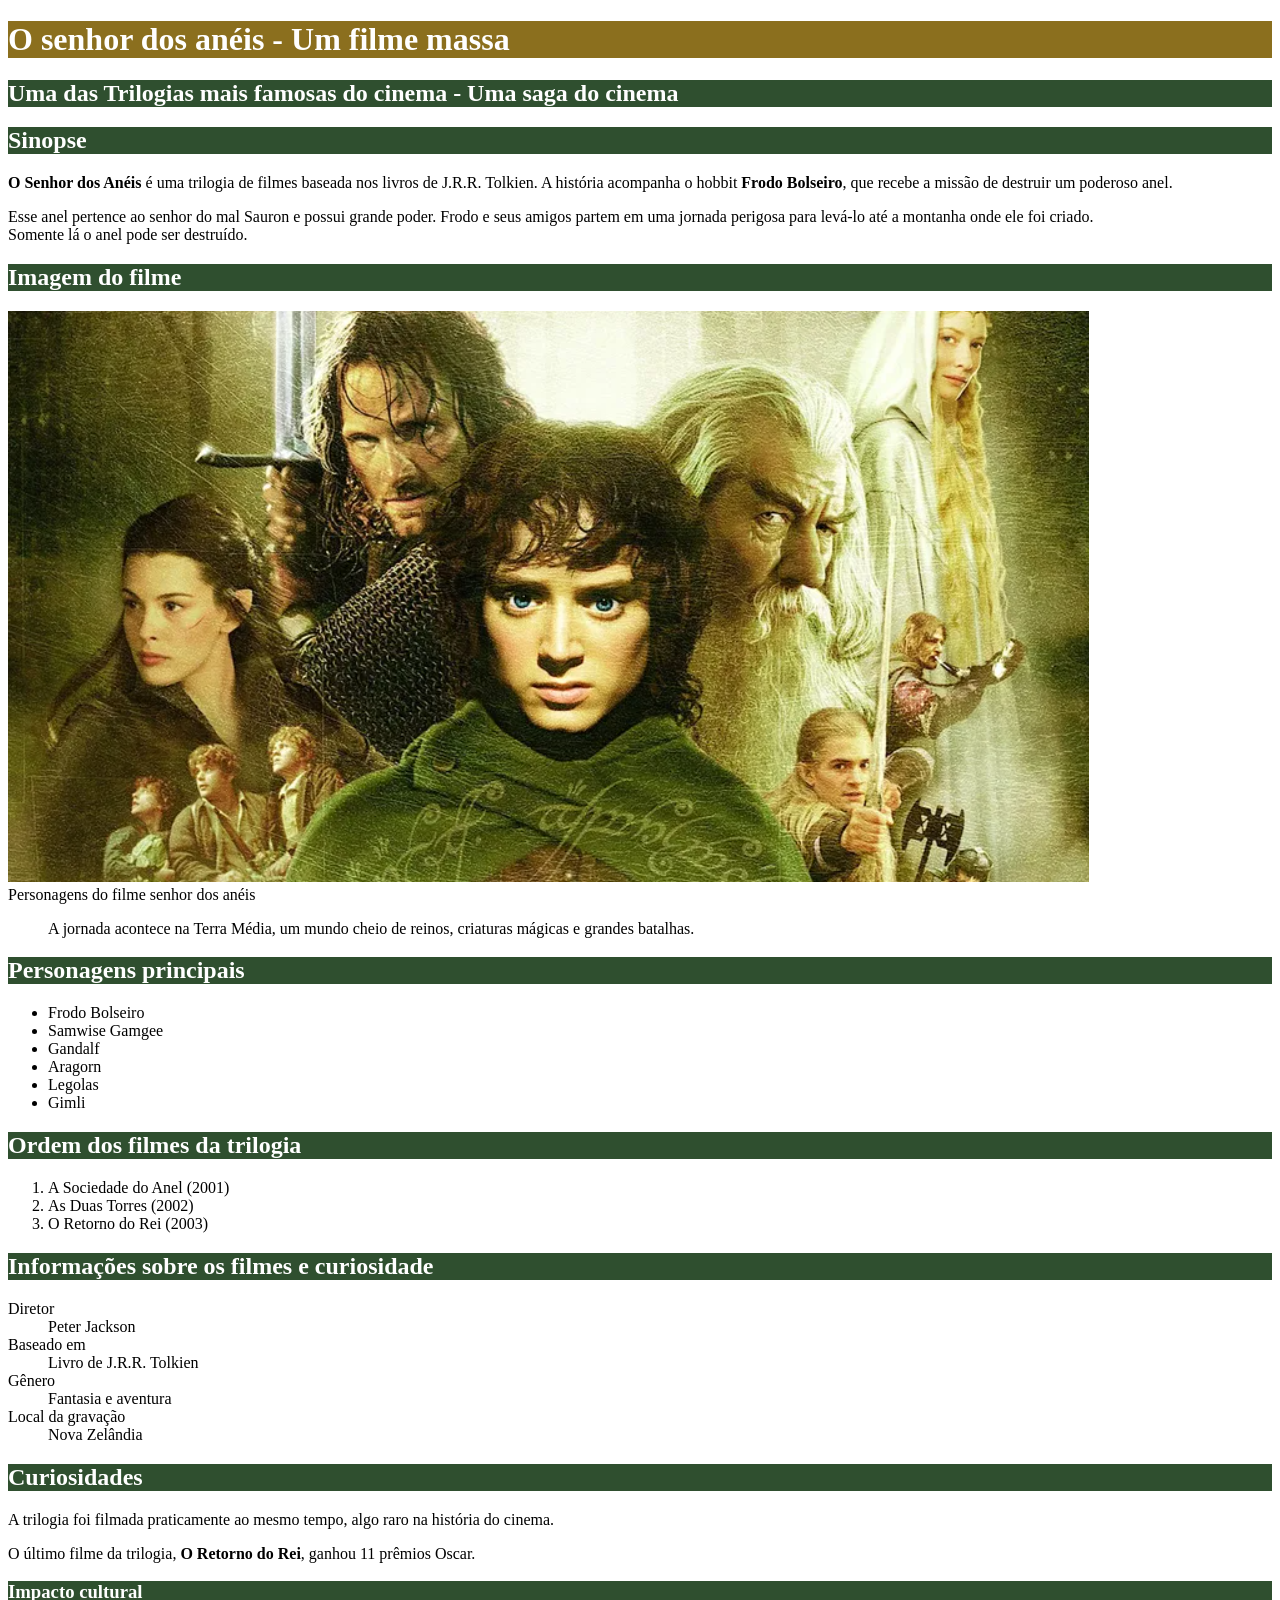
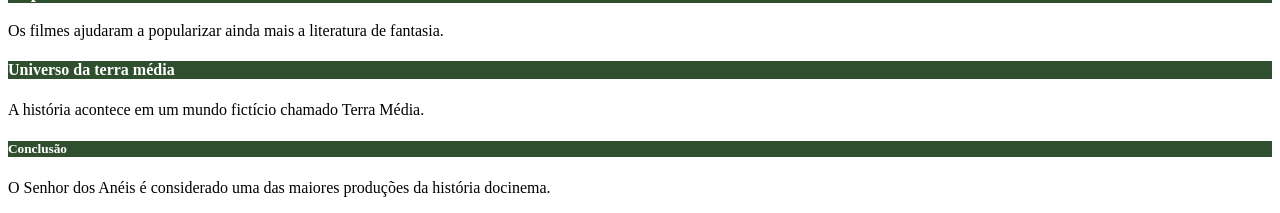
==== index.html @ 4c94b959 "Alteração do titulo secundario" ====
<!DOCTYPE html>
<html>
    <head>
        <title>filme o senhor dos aneis</title>
    <meta chaset="utf8">
    <style>
     #titulo_principal{
      background-color: #8B6F1E;
      color: white;
     }

     .titulo_segundario{
        background-color: #2F4F2F;
        color: white;
     }
    </style>
    </head>
    <body>
        <h1 id="titulo_principal">O senhor dos anéis - Um filme massa</h1>
        <h2 class="titulo_segundario">Uma das Trilogias mais famosas do cinema - Uma saga do cinema</h2>
        <h2 class="titulo_segundario">Sinopse</h2>
           <p><strong>O Senhor dos Anéis</strong> é uma trilogia de filmes baseada nos livros de J.R.R.
            Tolkien. A história acompanha o hobbit <strong>Frodo Bolseiro</strong>, que recebe a missão
            de destruir um poderoso anel.</p>

            <p>Esse anel pertence ao senhor do mal Sauron e possui grande poder. Frodo e
                seus amigos partem em uma jornada perigosa para levá-lo até a montanha
                onde ele foi criado. <br>Somente lá o anel pode ser destruído.</p>
        <h2 class="titulo_segundario">Imagem do filme</h2>
        <img src="senhor_dos_aneis.png"> <alt="Personagens do filmes senhor dos anéis/>  
        <figcaption>Personagens do filme senhor dos anéis</figcaption>
        <figure>
        <p>A jornada acontece na Terra Média, um mundo cheio de reinos, criaturas
            mágicas e grandes batalhas.</p></figure>
        <h2 class="titulo_segundario">Personagens principais</h2>
        <ul>
            <li>Frodo Bolseiro</li>
            <li> Samwise Gamgee</li>
            <li>Gandalf</li>
            <li>Aragorn</li>
            <li>Legolas</li>
            <li>Gimli</li>
        </ul>
        <h2 class="titulo_segundario">Ordem dos filmes da trilogia</h2>
        <ol>
            <li>A Sociedade do Anel (2001)</li>
            <li>As Duas Torres (2002)</li>
            <li>O Retorno do Rei (2003)</li>
        </ol>
        <h2 class="titulo_segundario">Informações sobre os filmes e curiosidade</h2>
        <dl>
            <dt>Diretor</dt>
               <dd>Peter Jackson</dd>
            <dt>Baseado em</dt>
               <dd>Livro de J.R.R. Tolkien</dd>
            <dt>Gênero</dt>
              <dd>Fantasia e aventura</dd>
            <dt>Local da gravação</dt>
              <dd>Nova Zelândia</dd>
        </dl>
        <h2 class="titulo_segundario">Curiosidades</h2>
          <p>A trilogia foi filmada praticamente ao mesmo tempo, algo raro na história do cinema.</p>
          <p>O último filme da trilogia, <strong>O Retorno do Rei</strong>, ganhou 11 prêmios Oscar.</p>
        <h3 class="titulo_segundario">Impacto cultural</h3>
          <p>Os filmes ajudaram a popularizar ainda mais a literatura de fantasia.</p>
        <h4 class="titulo_segundario">Universo da terra média</h4>
         <p>A história acontece em um mundo fictício chamado Terra Média.</p>
        <h5 class="titulo_segundario">Conclusão</h5>
         <p>O Senhor dos Anéis é considerado uma das maiores produções da história docinema.</p>
    </body>
</html>
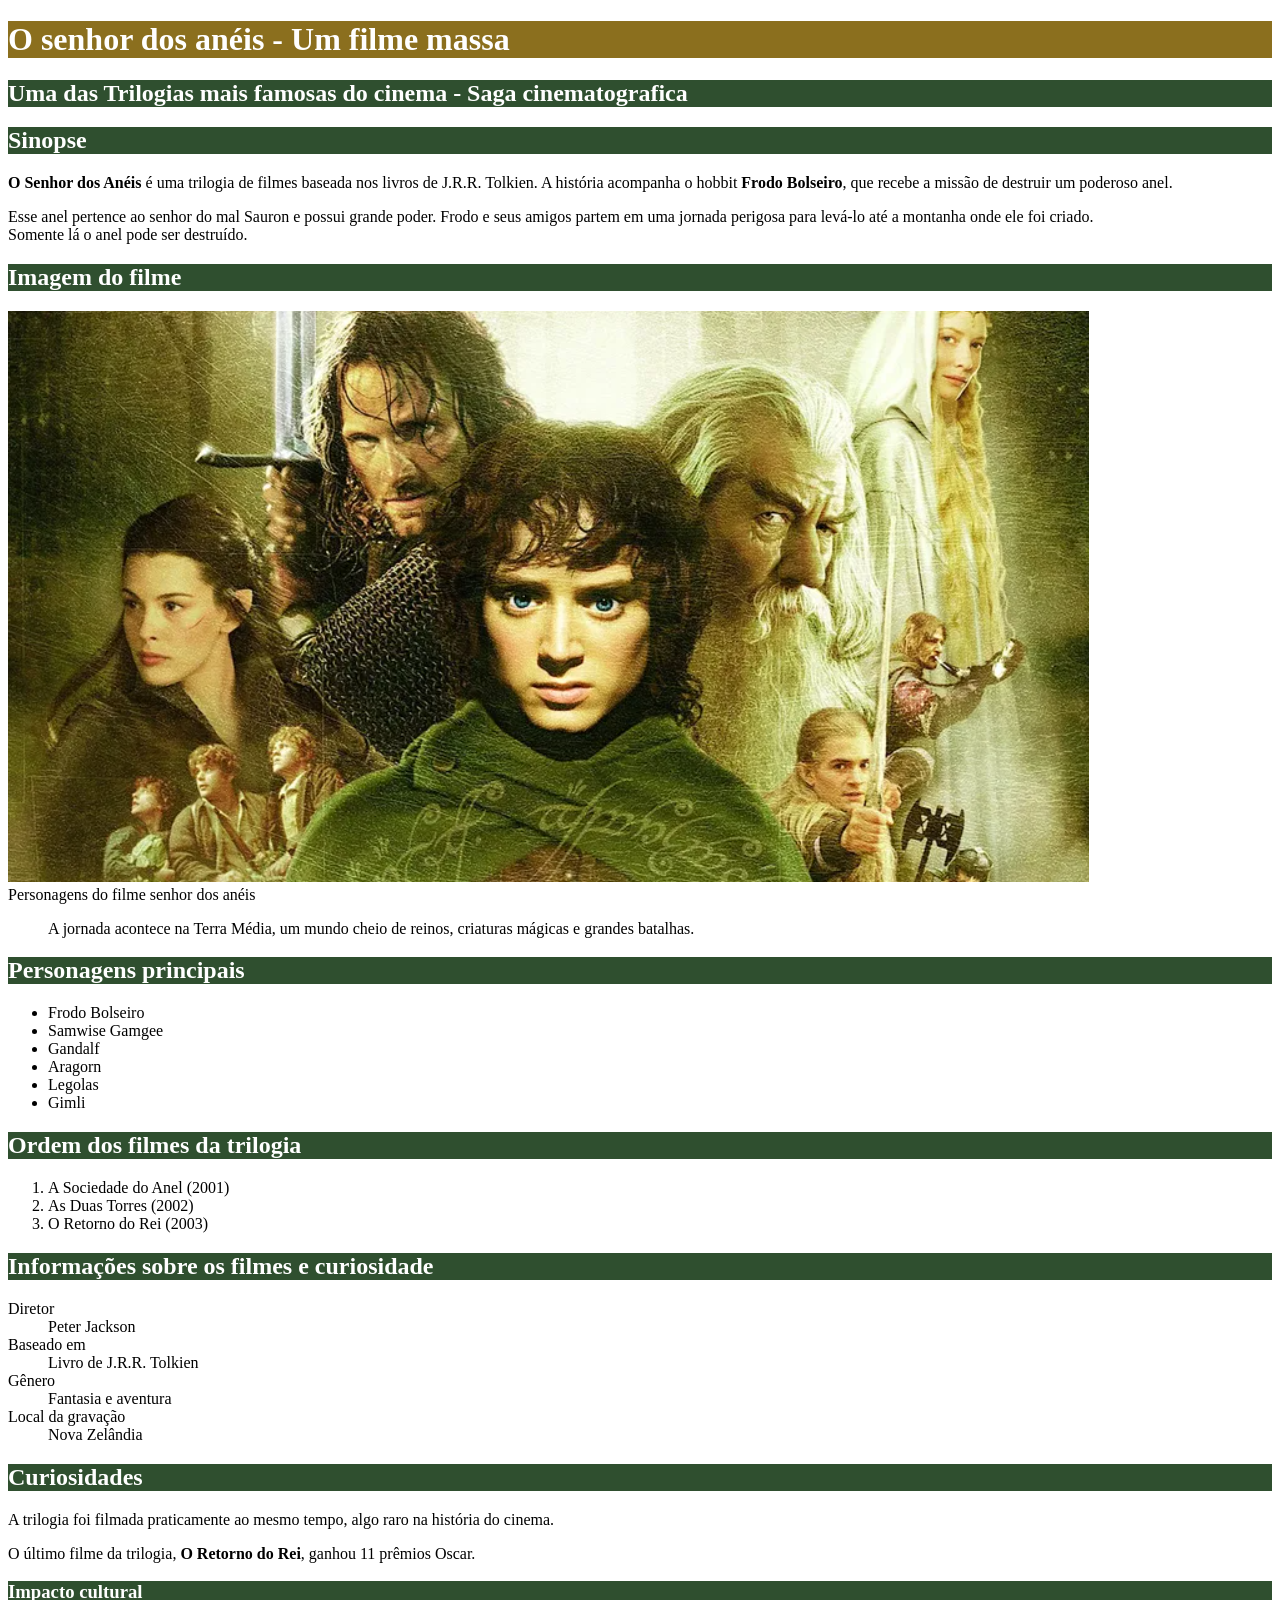
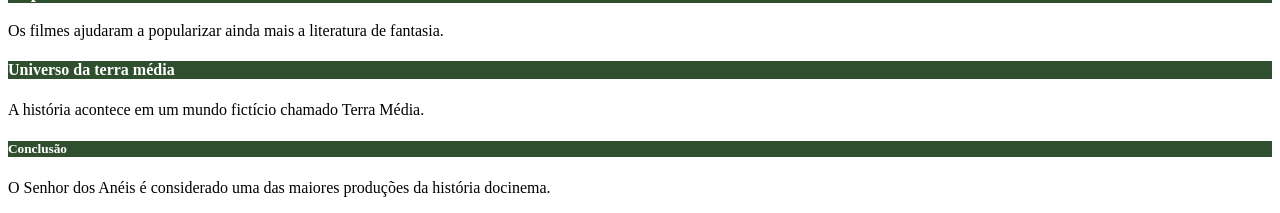
==== commit 4b365356: "inclusao de paragrafo" ====
--- a/index.html
+++ b/index.html
@@ -17,7 +17,7 @@
     </head>
     <body>
         <h1 id="titulo_principal">O senhor dos anéis - Um filme massa</h1>
-        <h2 class="titulo_segundario">Uma das Trilogias mais famosas do cinema - Uma saga do cinema</h2>
+        <h2 class="titulo_segundario">Uma das Trilogias mais famosas do cinema - Saga cinematografica</h2>
         <h2 class="titulo_segundario">Sinopse</h2>
            <p><strong>O Senhor dos Anéis</strong> é uma trilogia de filmes baseada nos livros de J.R.R.
             Tolkien. A história acompanha o hobbit <strong>Frodo Bolseiro</strong>, que recebe a missão
@@ -61,6 +61,12 @@
         <h2 class="titulo_segundario">Curiosidades</h2>
           <p>A trilogia foi filmada praticamente ao mesmo tempo, algo raro na história do cinema.</p>
           <p>O último filme da trilogia, <strong>O Retorno do Rei</strong>, ganhou 11 prêmios Oscar.</p>
+
+          <p>   
+
+
+            
+          </p>
         <h3 class="titulo_segundario">Impacto cultural</h3>
           <p>Os filmes ajudaram a popularizar ainda mais a literatura de fantasia.</p>
         <h4 class="titulo_segundario">Universo da terra média</h4>
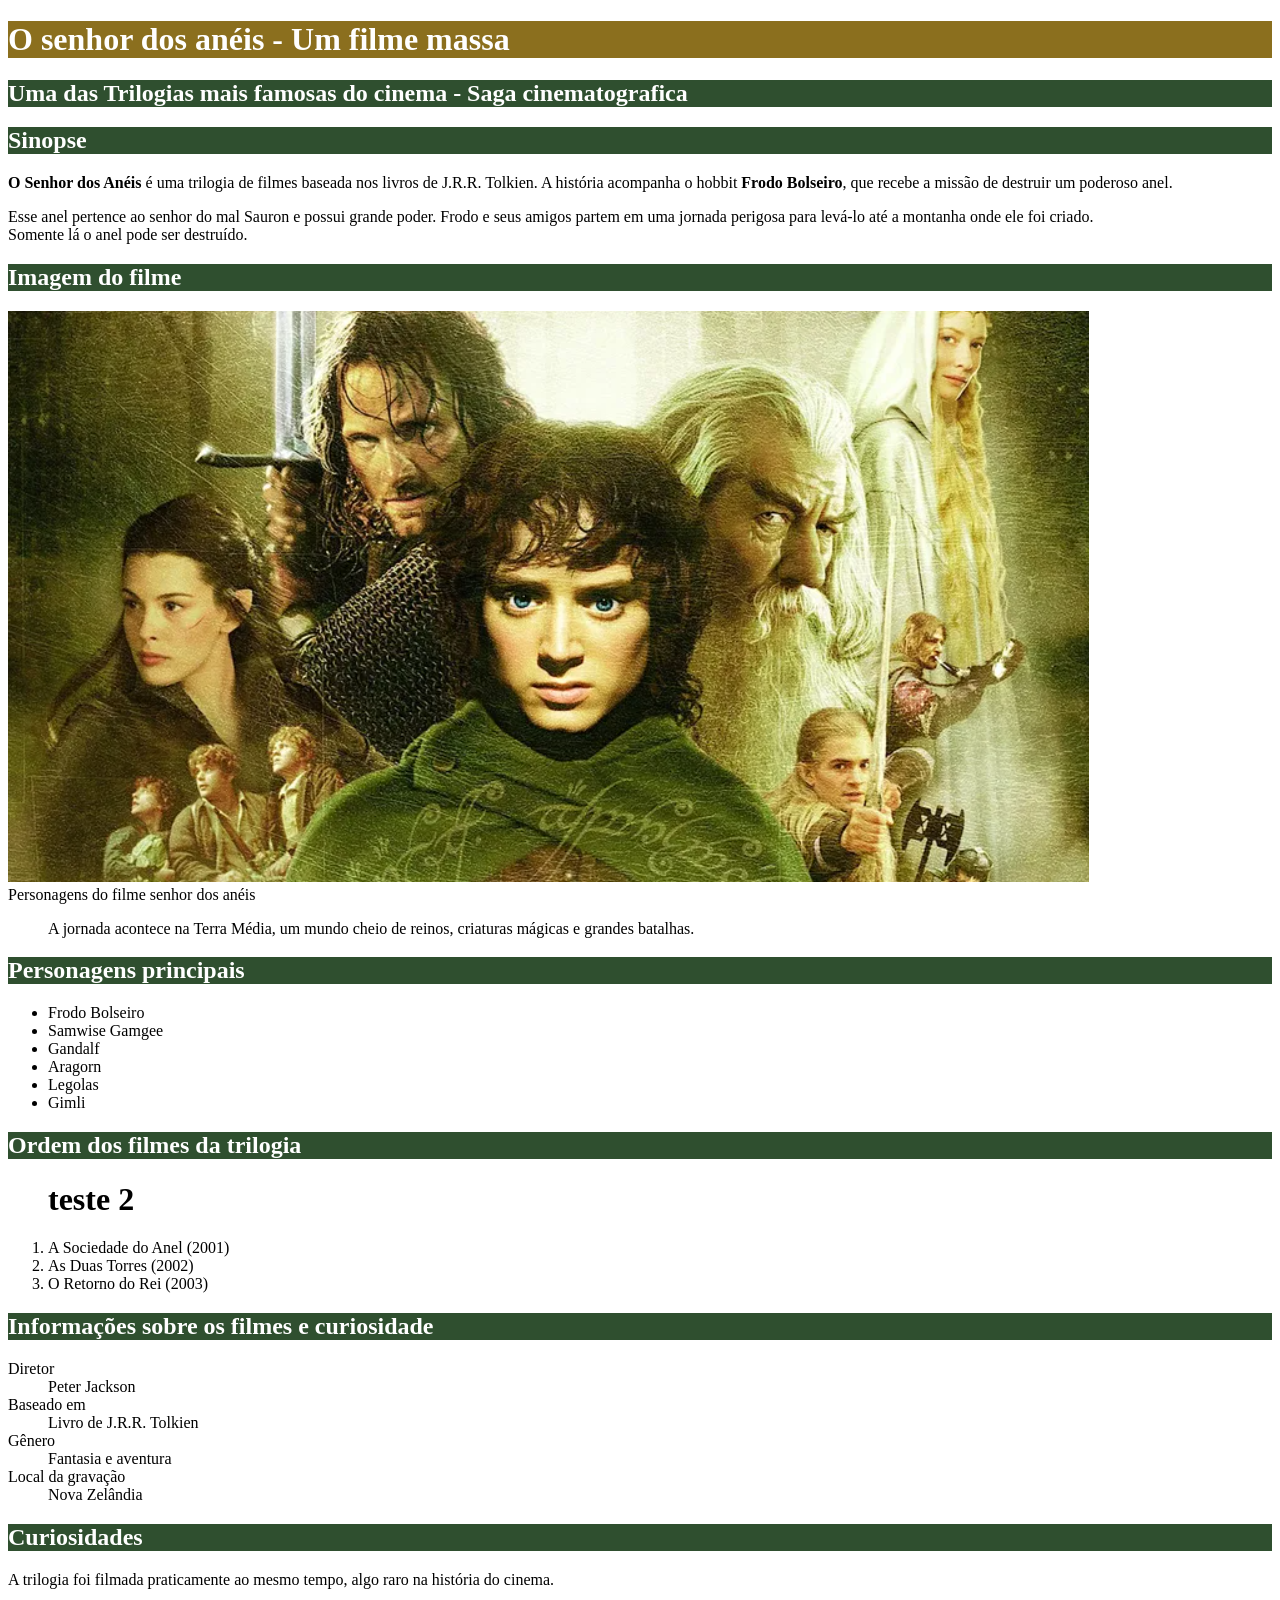
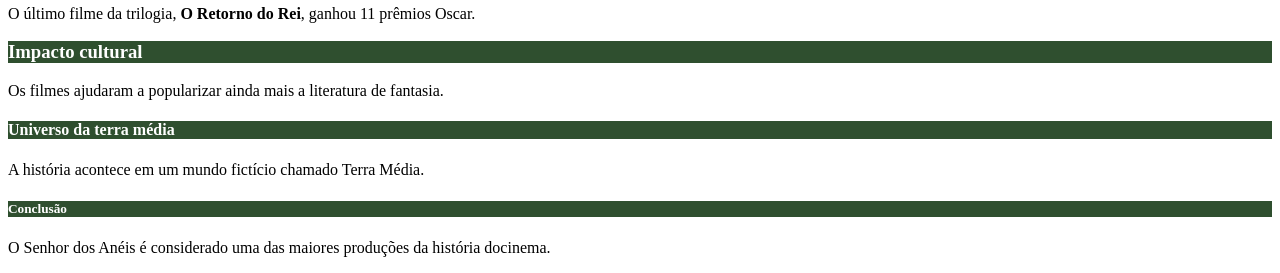
==== commit 43a5ba07: "inserção" ====
--- a/index.html
+++ b/index.html
@@ -43,6 +43,10 @@
         </ul>
         <h2 class="titulo_segundario">Ordem dos filmes da trilogia</h2>
         <ol>
+
+            <h1> teste 2
+                
+            </h1>
             <li>A Sociedade do Anel (2001)</li>
             <li>As Duas Torres (2002)</li>
             <li>O Retorno do Rei (2003)</li>
@@ -61,12 +65,6 @@
         <h2 class="titulo_segundario">Curiosidades</h2>
           <p>A trilogia foi filmada praticamente ao mesmo tempo, algo raro na história do cinema.</p>
           <p>O último filme da trilogia, <strong>O Retorno do Rei</strong>, ganhou 11 prêmios Oscar.</p>
-
-          <p>   
-
-
-            
-          </p>
         <h3 class="titulo_segundario">Impacto cultural</h3>
           <p>Os filmes ajudaram a popularizar ainda mais a literatura de fantasia.</p>
         <h4 class="titulo_segundario">Universo da terra média</h4>
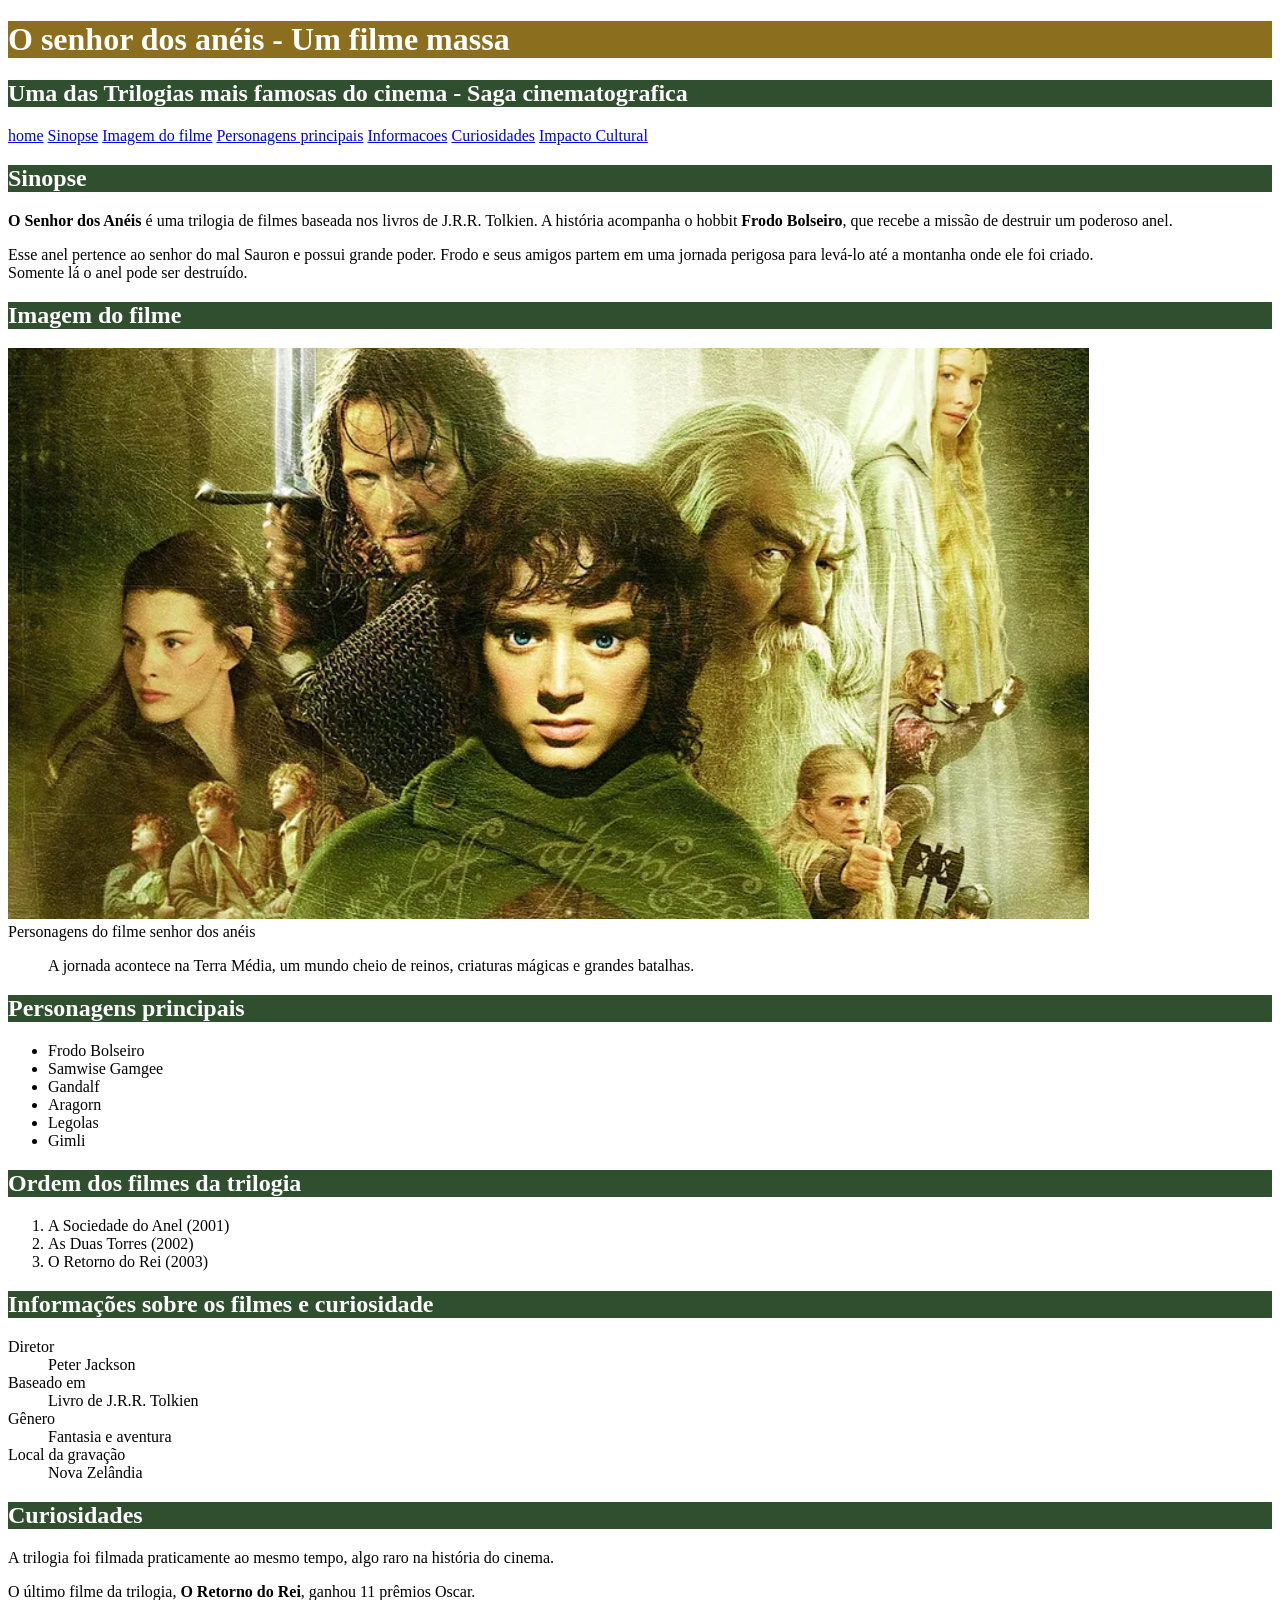
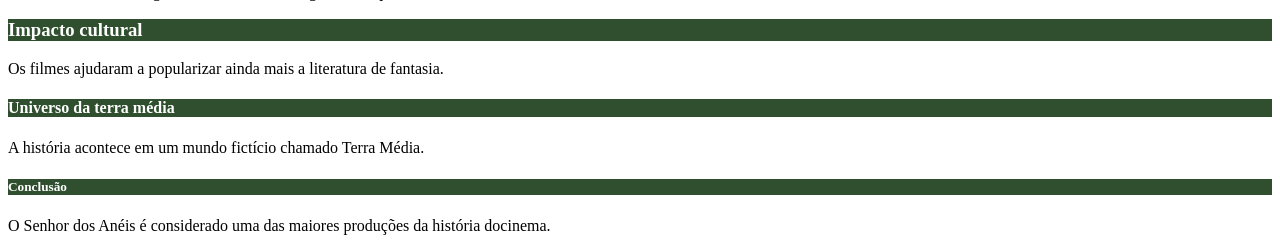
==== commit f492dfc9: "criação do menu de navegação do site" ====
--- a/index.html
+++ b/index.html
@@ -3,21 +3,22 @@
     <head>
         <title>filme o senhor dos aneis</title>
     <meta chaset="utf8">
-    <style>
-     #titulo_principal{
-      background-color: #8B6F1E;
-      color: white;
-     }
-
-     .titulo_segundario{
-        background-color: #2F4F2F;
-        color: white;
-     }
-    </style>
+  <link rel="stylesheet" href="Styles.css">
     </head>
     <body>
         <h1 id="titulo_principal">O senhor dos anéis - Um filme massa</h1>
         <h2 class="titulo_segundario">Uma das Trilogias mais famosas do cinema - Saga cinematografica</h2>
+
+        <nav>
+            <a href="index.html">home</a>
+            <a href="Sinopse.html">Sinopse</a>
+            <a href="imagemfilme.html">Imagem do filme</a>
+            <a href="Personagens.html">Personagens principais</a>
+            <a href="informacoes.html">Informacoes</a>
+            <a href="Curiosidades.html">Curiosidades</a>
+            <a href="Impacto.html">Impacto Cultural</a>
+        </nav>
+        
         <h2 class="titulo_segundario">Sinopse</h2>
            <p><strong>O Senhor dos Anéis</strong> é uma trilogia de filmes baseada nos livros de J.R.R.
             Tolkien. A história acompanha o hobbit <strong>Frodo Bolseiro</strong>, que recebe a missão
@@ -27,6 +28,7 @@
                 seus amigos partem em uma jornada perigosa para levá-lo até a montanha
                 onde ele foi criado. <br>Somente lá o anel pode ser destruído.</p>
         <h2 class="titulo_segundario">Imagem do filme</h2>
+
         <img src="senhor_dos_aneis.png"> <alt="Personagens do filmes senhor dos anéis/>  
         <figcaption>Personagens do filme senhor dos anéis</figcaption>
         <figure>
@@ -43,8 +45,6 @@
         </ul>
         <h2 class="titulo_segundario">Ordem dos filmes da trilogia</h2>
         <ol>
-
-            <h1> teste 2
                 
             </h1>
             <li>A Sociedade do Anel (2001)</li>
--- a/Styles.css
+++ b/Styles.css
@@ -0,0 +1,9 @@
+ #titulo_principal{
+       background-color: #8B6F1E;
+       color: white;
+     }
+
+     .titulo_segundario{
+        background-color: #2F4F2F;
+        color: white;
+     }
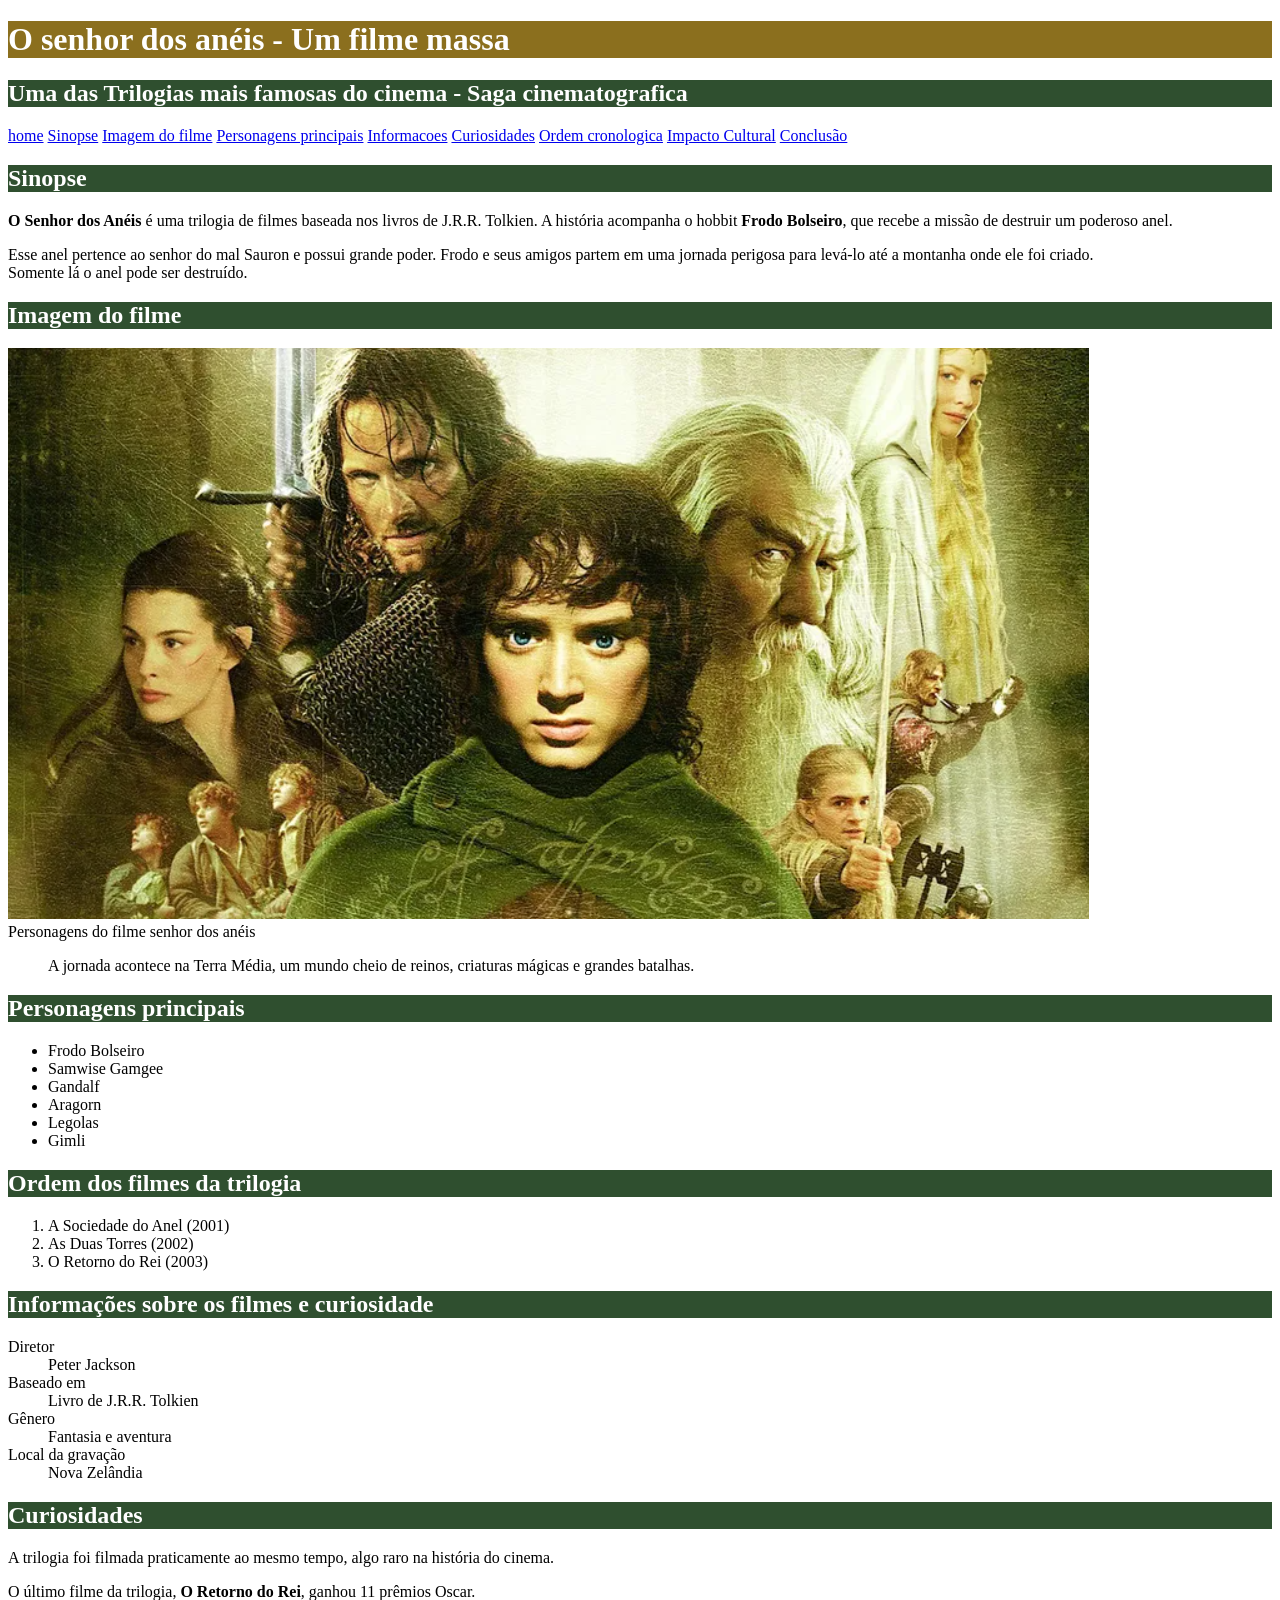
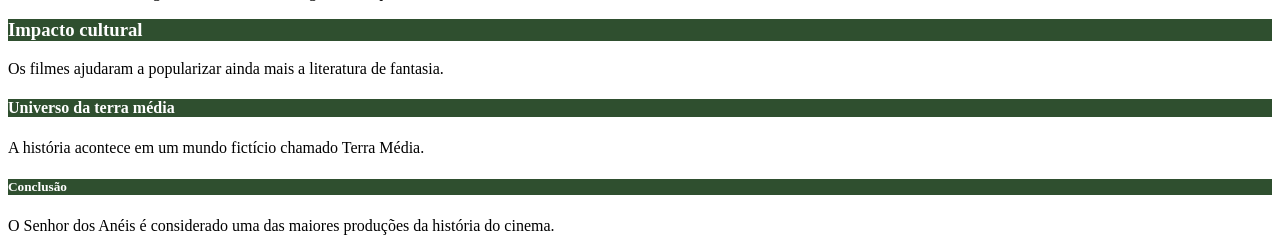
==== commit e3c2e675: "Upgrade na ordem cronologica" ====
--- a/index.html
+++ b/index.html
@@ -6,19 +6,24 @@
   <link rel="stylesheet" href="Styles.css">
     </head>
     <body>
-        <h1 id="titulo_principal">O senhor dos anéis - Um filme massa</h1>
-        <h2 class="titulo_segundario">Uma das Trilogias mais famosas do cinema - Saga cinematografica</h2>
+        <div>
+            <h1 id="titulo_principal">O senhor dos anéis - Um filme massa</h1>
+            
+            <h2 class="titulo_segundario">Uma das Trilogias mais famosas do cinema - Saga cinematografica</h2>
 
-        <nav>
-            <a href="index.html">home</a>
-            <a href="Sinopse.html">Sinopse</a>
-            <a href="imagemfilme.html">Imagem do filme</a>
-            <a href="Personagens.html">Personagens principais</a>
-            <a href="informacoes.html">Informacoes</a>
-            <a href="Curiosidades.html">Curiosidades</a>
-            <a href="Impacto.html">Impacto Cultural</a>
-        </nav>
-        
+            <nav>
+                <a href="index.html">home</a>
+                <a href="Sinopse.html">Sinopse</a>
+                <a href="imagemfilme.html">Imagem do filme</a>
+                <a href="Personagens.html">Personagens principais</a>
+                <a href="informacoes.html">Informacoes</a>
+                <a href="Curiosidades.html">Curiosidades</a>
+                <a href="ordem.html">Ordem cronologica</a>
+                <a href="Impacto.html">Impacto Cultural</a>
+                <a href="#conclusao">Conclusão</a>
+            </nav>
+        </div>
+         
         <h2 class="titulo_segundario">Sinopse</h2>
            <p><strong>O Senhor dos Anéis</strong> é uma trilogia de filmes baseada nos livros de J.R.R.
             Tolkien. A história acompanha o hobbit <strong>Frodo Bolseiro</strong>, que recebe a missão
@@ -69,7 +74,12 @@
           <p>Os filmes ajudaram a popularizar ainda mais a literatura de fantasia.</p>
         <h4 class="titulo_segundario">Universo da terra média</h4>
          <p>A história acontece em um mundo fictício chamado Terra Média.</p>
-        <h5 class="titulo_segundario">Conclusão</h5>
-         <p>O Senhor dos Anéis é considerado uma das maiores produções da história docinema.</p>
+
+    <div>
+         <h5 class="titulo_segundario">Conclusão</h5>
+         <p>O Senhor dos Anéis é considerado uma das maiores produções da história do cinema.</p>
+
+    </div>
+        
     </body>
 </html>
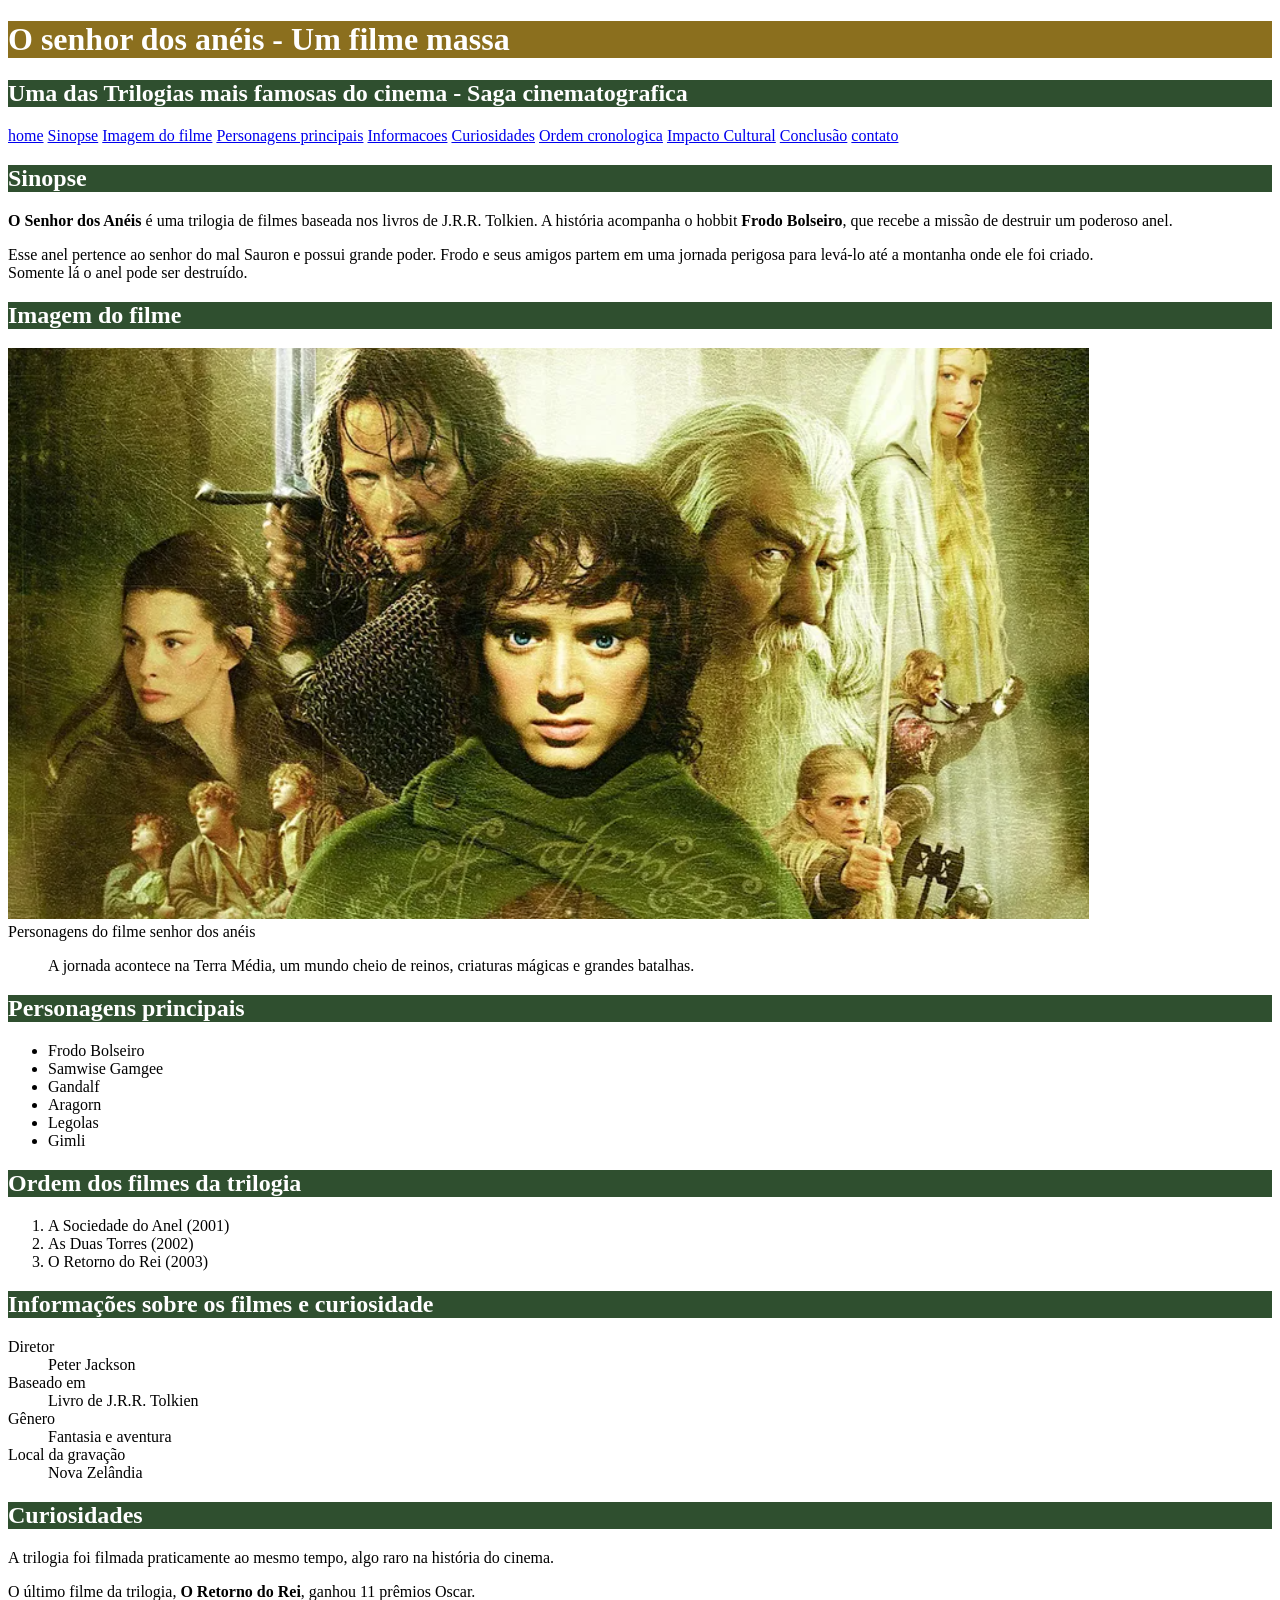
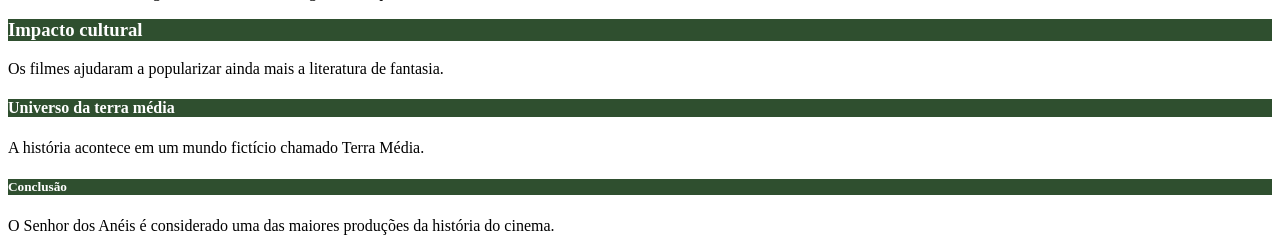
==== commit f0e88f2c: "inclusao de contato" ====
--- a/index.html
+++ b/index.html
@@ -21,6 +21,7 @@
                 <a href="ordem.html">Ordem cronologica</a>
                 <a href="Impacto.html">Impacto Cultural</a>
                 <a href="#conclusao">Conclusão</a>
+                <a href="contato.html">contato</a>
             </nav>
         </div>
          
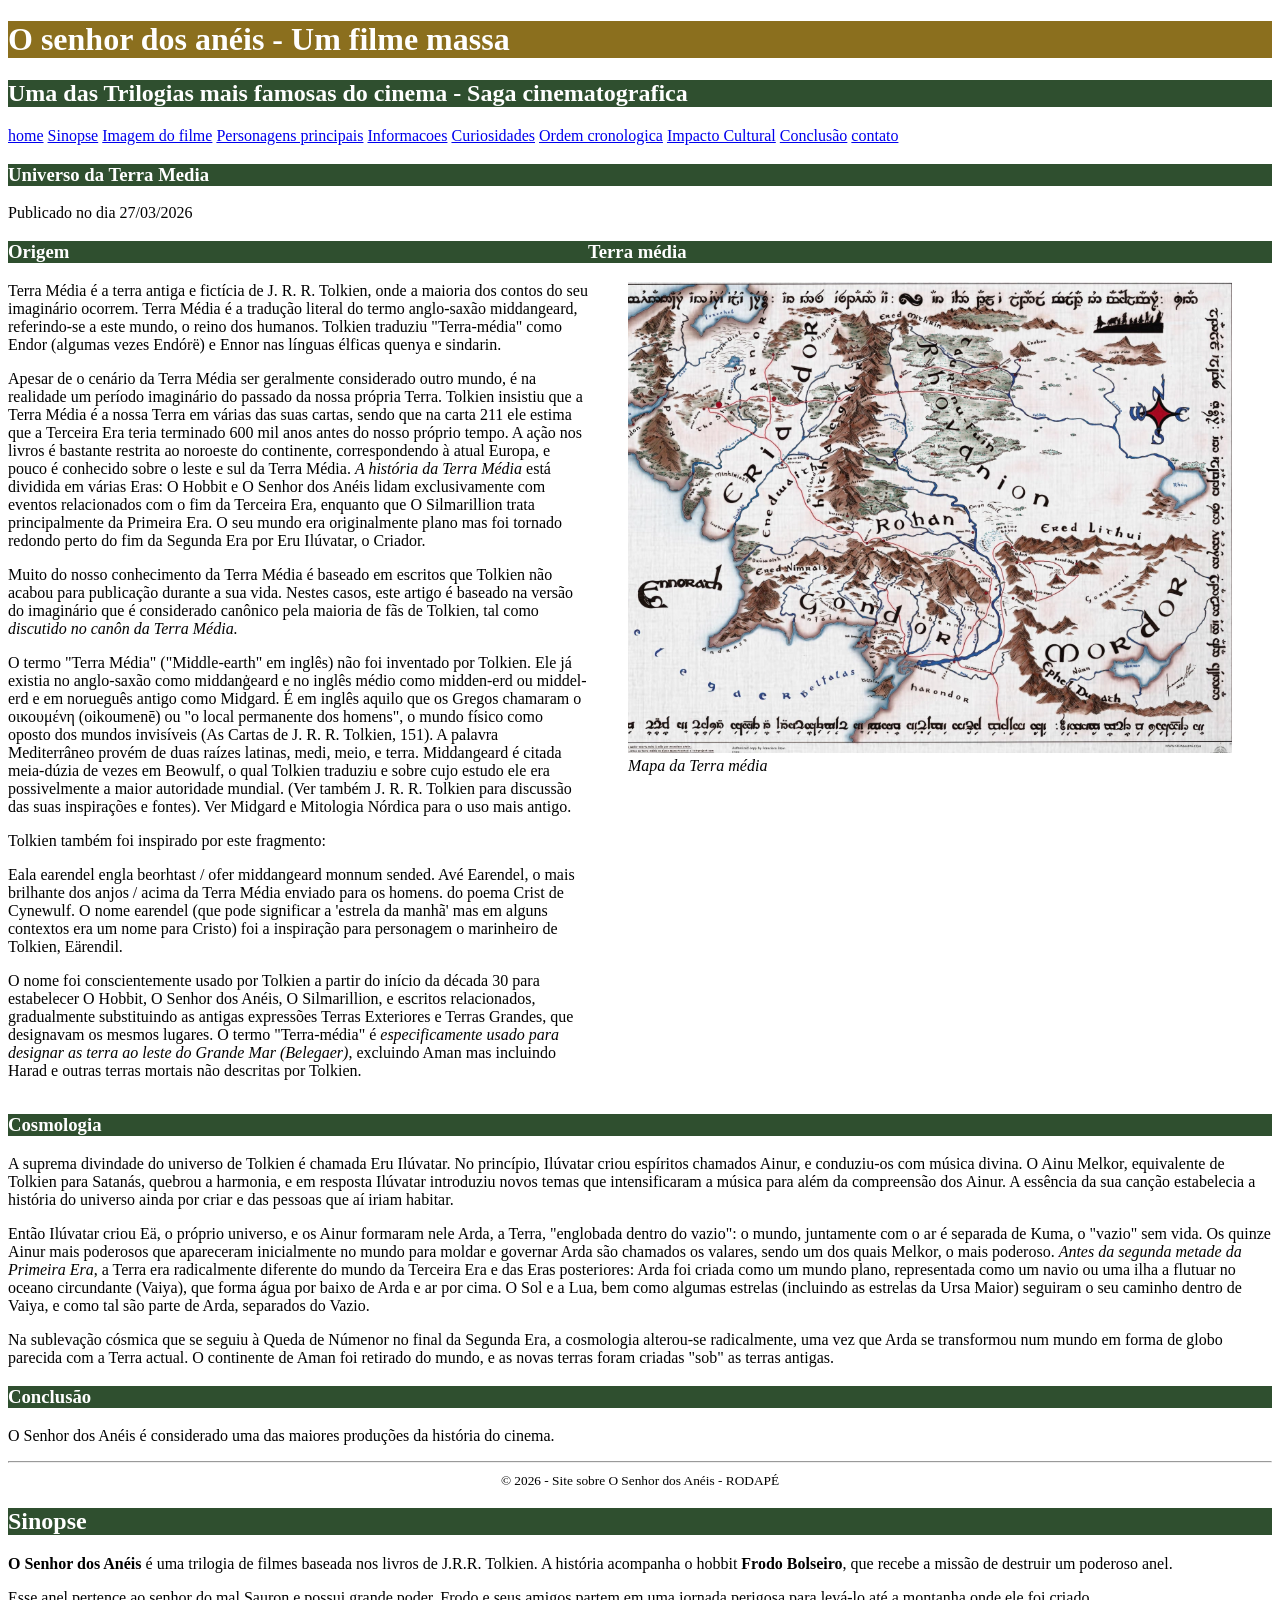
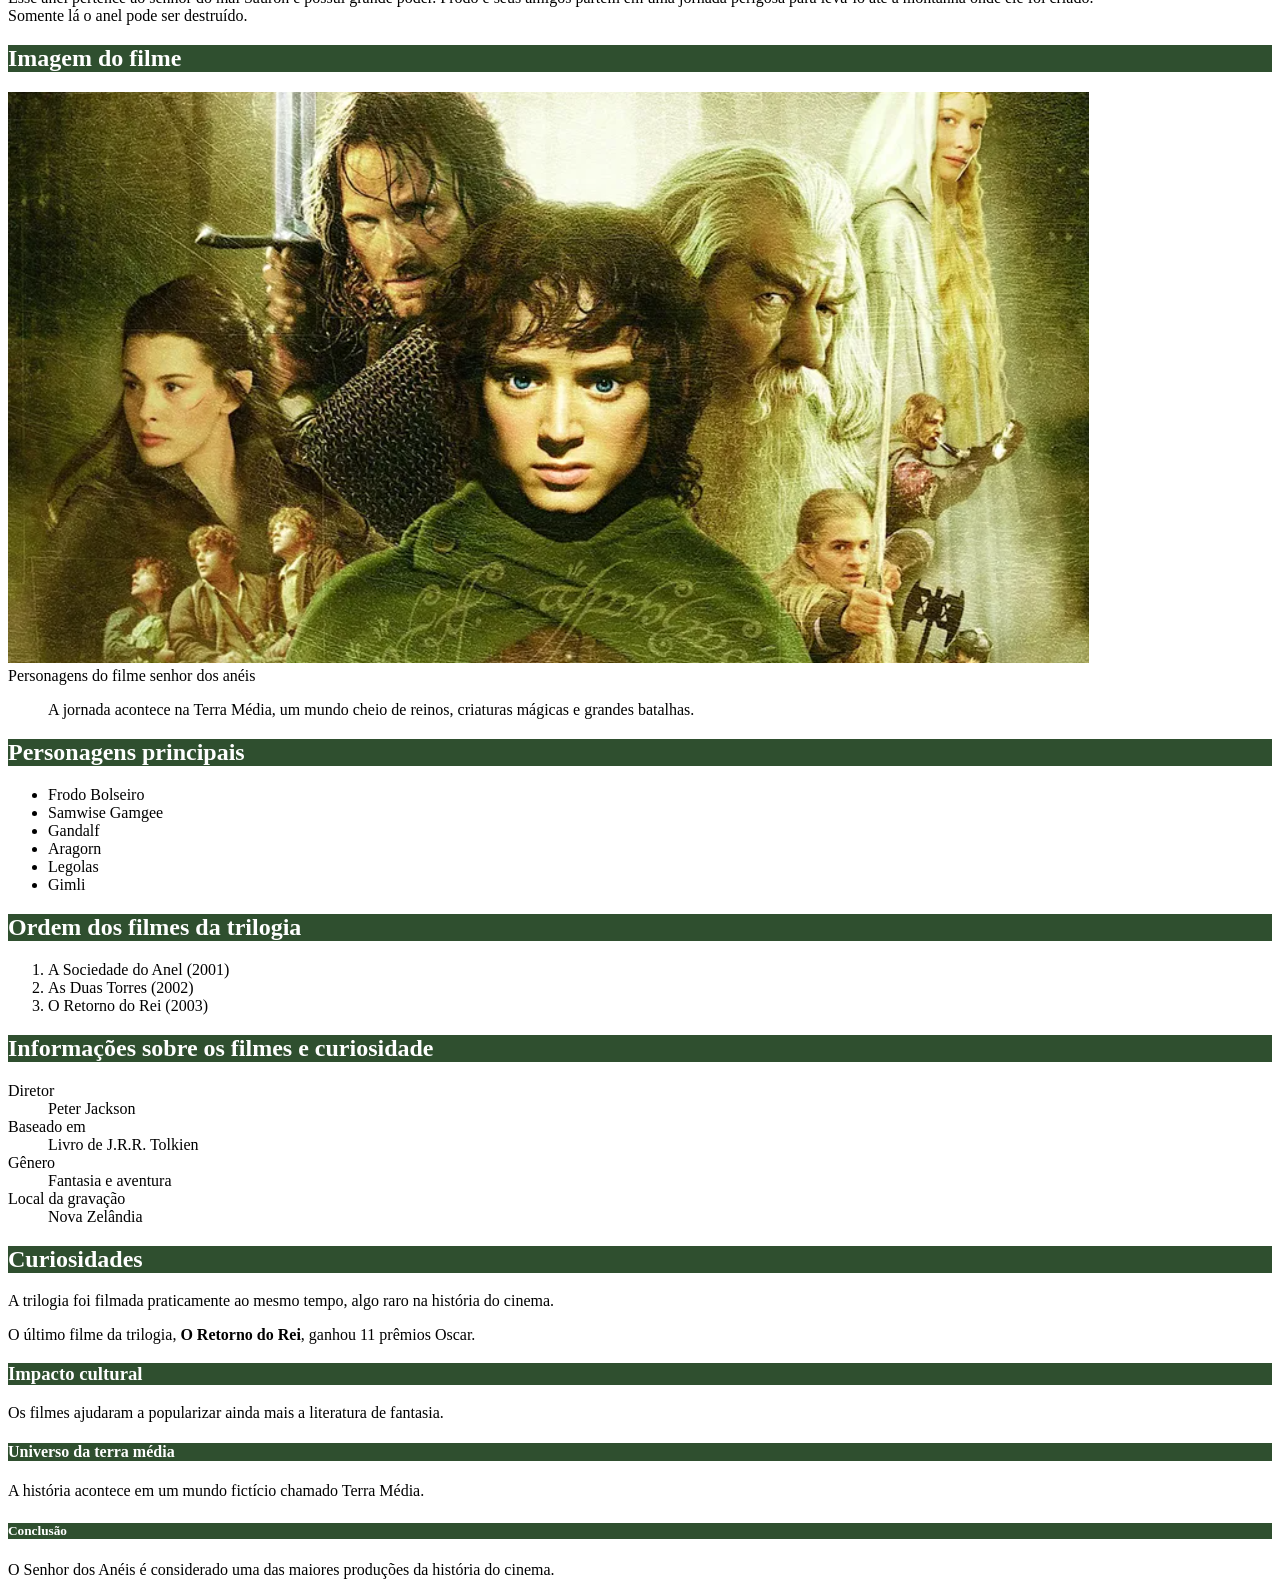
==== commit 78479a53: "alteração" ====
--- a/index.html
+++ b/index.html
@@ -3,11 +3,13 @@
     <head>
         <title>filme o senhor dos aneis</title>
     <meta chaset="utf8">
-  <link rel="stylesheet" href="Styles.css">
+  <link rel="stylesheet" href="Styles.css" type="text/css"> 
+  <link rel="icon" href="image/x-icon" href="img/espada.ico">
     </head>
+
+    
     <body>
-        <div>
-            <h1 id="titulo_principal">O senhor dos anéis - Um filme massa</h1>
+    <h1 id="titulo_principal">O senhor dos anéis - Um filme massa</h1>
             
             <h2 class="titulo_segundario">Uma das Trilogias mais famosas do cinema - Saga cinematografica</h2>
 
@@ -23,8 +25,124 @@
                 <a href="#conclusao">Conclusão</a>
                 <a href="contato.html">contato</a>
             </nav>
-        </div>
-         
+       
+        <main>
+          <header>
+            <h3 class="titulo_segundario">Universo da Terra Media</h3>
+            <span>Publicado no dia 27/03/2026</span>
+          </header>
+
+          <div id="layout">
+          <article>
+            <section>
+                <h3 class="titulo_segundario">Origem</h3>
+                <p>Terra Média é a terra antiga e fictícia de J. R. R. Tolkien, onde a maioria dos 
+                contos do seu imaginário ocorrem. Terra Média é a tradução literal do termo 
+                anglo-saxão middangeard, referindo-se a este mundo, o reino dos humanos. 
+                Tolkien traduziu "Terra-média" como Endor (algumas vezes Endórë) e Ennor 
+                nas línguas élficas quenya e sindarin.</p> 
+
+                <p>Apesar de o cenário da Terra Média ser geralmente considerado outro mundo, 
+                é na realidade um período imaginário do passado da nossa própria Terra. 
+                Tolkien insistiu que a Terra Média é a nossa Terra em várias das suas cartas, 
+                sendo que na carta 211 ele estima que a Terceira Era teria terminado 600 mil 
+                anos antes do nosso próprio tempo. A ação nos livros é bastante restrita ao 
+                noroeste do continente, correspondendo à atual Europa, e pouco é conhecido 
+                sobre o leste e sul da Terra Média. <em>A história da Terra Média</em> está dividida em 
+                várias Eras: O Hobbit e O Senhor dos Anéis lidam exclusivamente com 
+                eventos relacionados com o fim da Terceira Era, enquanto que O Silmarillion 
+                trata principalmente da Primeira Era. O seu mundo era originalmente plano 
+                mas foi tornado redondo perto do fim da Segunda Era por Eru Ilúvatar, o 
+                Criador.</p> 
+
+                <p>Muito do nosso conhecimento da Terra Média é baseado em escritos que 
+                Tolkien não acabou para publicação durante a sua vida. Nestes casos, este 
+                artigo é baseado na versão do imaginário que é considerado canônico pela 
+                maioria de fãs de Tolkien, tal como <em>discutido no canôn da Terra Média.</em></p>
+            </section>
+
+            <section>
+                <p>O termo "Terra Média" ("Middle-earth" em inglês) não foi inventado por 
+                Tolkien. Ele já existia no anglo-saxão como middanġeard e no inglês médio 
+                como midden-erd ou middel-erd e em norueguês antigo como Midgard. É em 
+                inglês aquilo que os Gregos chamaram o οικουμένη (oikoumenē) ou "o local 
+                permanente dos homens", o mundo físico como oposto dos mundos invisíveis 
+                (As Cartas de J. R. R. Tolkien, 151). A palavra Mediterrâneo provém de duas 
+                raízes latinas, medi, meio, e terra. 
+                Middangeard é citada meia-dúzia de vezes em Beowulf, o qual Tolkien 
+                traduziu e sobre cujo estudo ele era possivelmente a maior autoridade 
+                mundial. (Ver também J. R. R. Tolkien para discussão das suas inspirações e 
+                fontes). Ver Midgard e Mitologia Nórdica para o uso mais antigo.</p>
+
+                <p>Tolkien também foi inspirado por este fragmento:</p>
+                <p>Eala earendel engla beorhtast / ofer middangeard monnum sended. 
+                Avé Earendel, o mais brilhante dos anjos / acima da Terra Média enviado para 
+                os homens. do poema Crist de Cynewulf. O nome earendel (que pode 
+                significar a 'estrela da manhã' mas em alguns contextos era um nome para 
+                Cristo) foi a inspiração para personagem o marinheiro de Tolkien, Eärendil.</p>
+
+                <p>O nome foi conscientemente usado por Tolkien a partir do início da década 30 
+                para estabelecer O Hobbit, O Senhor dos Anéis, O Silmarillion, e escritos 
+                relacionados, gradualmente substituindo as antigas expressões Terras 
+                Exteriores e Terras Grandes, que designavam os mesmos lugares. O termo 
+                "Terra-média" é <em>especificamente usado para designar as terra ao leste do 
+                Grande Mar (Belegaer)</em>, excluindo Aman mas incluindo Harad e outras terras 
+                mortais não descritas por Tolkien.</p>
+
+            </section>
+          </article>
+
+          <aside>
+            <h3 class="titulo_segundario">Terra média</h3>
+                <figure>
+                    <img src="img/terra_media.png" alt="Mapa da Terra média">
+                    <figcaption> <em>Mapa da Terra média</em></figcaption>
+                </figure>
+          </aside>
+          </div>
+
+          <article>
+            <section>
+                <h3 class="titulo_segundario">Cosmologia</h3>
+                <p>A suprema divindade do universo de Tolkien é chamada Eru Ilúvatar. No 
+                princípio, Ilúvatar criou espíritos chamados Ainur, e conduziu-os com música 
+                divina. O Ainu Melkor, equivalente de Tolkien para Satanás, quebrou a 
+                harmonia, e em resposta Ilúvatar introduziu novos temas que intensificaram a 
+                música para além da compreensão dos Ainur. A essência da sua canção 
+                estabelecia a história do universo ainda por criar e das pessoas que aí iriam 
+                habitar.</p>
+                <p>Então Ilúvatar criou Eä, o próprio universo, e os Ainur formaram nele Arda, a 
+                Terra, "englobada dentro do vazio": o mundo, juntamente com o ar é separada 
+                de Kuma, o "vazio" sem vida. Os quinze Ainur mais poderosos que 
+                apareceram inicialmente no mundo para moldar e governar Arda são 
+                chamados os valares, sendo um dos quais Melkor, o mais poderoso. 
+                <em>Antes da segunda metade da Primeira Era</em>, a Terra era radicalmente diferente 
+                do mundo da Terceira Era e das Eras posteriores: Arda foi criada como um 
+                mundo plano, representada como um navio ou uma ilha a flutuar no oceano 
+                circundante (Vaiya), que forma água por baixo de Arda e ar por cima. O Sol e 
+                a Lua, bem como algumas estrelas (incluindo as estrelas da Ursa Maior) 
+                seguiram o seu caminho dentro de Vaiya, e como tal são parte de Arda, 
+                separados do Vazio.</p>
+                <p>Na sublevação cósmica que se seguiu à Queda de Númenor no final da 
+                Segunda Era, a cosmologia alterou-se radicalmente, uma vez que Arda se 
+                transformou num mundo em forma de globo parecida com a Terra actual. O 
+                continente de Aman foi retirado do mundo, e as novas terras foram criadas 
+                "sob" as terras antigas.</p>
+            </section>
+            <section>
+                <h3 class="titulo_segundario">Conclusão</h3>
+                <p>
+                  O Senhor dos Anéis é considerado uma das maiores produções da história do cinema.   
+                </p>
+            </section>
+          </article>
+
+          <footer class="rodape">
+            <hr>
+            <small>© 2026 - Site sobre O Senhor dos Anéis - RODAPÉ </small>
+          </footer>
+
+       
         <h2 class="titulo_segundario">Sinopse</h2>
            <p><strong>O Senhor dos Anéis</strong> é uma trilogia de filmes baseada nos livros de J.R.R.
             Tolkien. A história acompanha o hobbit <strong>Frodo Bolseiro</strong>, que recebe a missão
--- a/Styles.css
+++ b/Styles.css
@@ -6,4 +6,13 @@
      .titulo_segundario{
         background-color: #2F4F2F;
         color: white;
-     }+     }
+
+    #layout{
+      display: flex;
+    }
+
+    .rodape{
+    text-align: center;
+    }
+    
